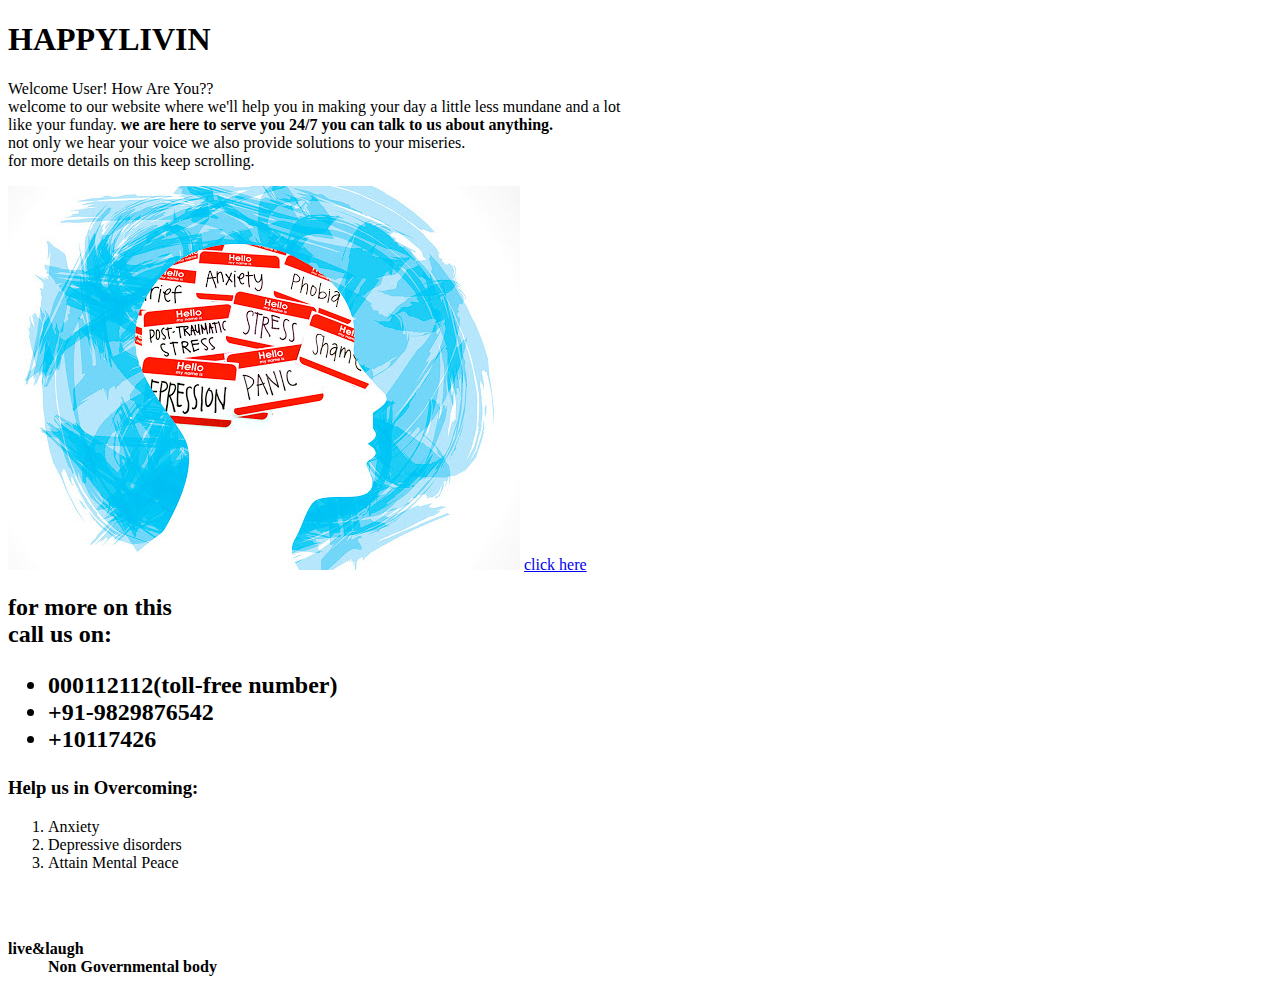
==== staticwebpage.html @ 5858cb5b "second link change" ====
<!DOCTYPE html>
<html>
<head>
<title> live&laugh </title>
<body>
<h1> HAPPYLIVIN </h1>
<p>
Welcome User! How Are You??<br>
welcome to our website where we'll help you in making your day a little less mundane and a lot 
<br> like your funday.<strong> we are here to serve you 24/7 you can talk to us about anything.</strong>
<br>not only we hear your voice we also provide solutions to your miseries.
<br>for more details on this keep scrolling.</p>
<img src="mh.jpg">
<a href="calllogs.html" target="_blank">click here</a>
<h2>for more on this 
    <br>call us on: <br>
    <ul>
        <li>000112112(toll-free number)</li>
        <li>+91-9829876542</li>
        <li>+10117426</li>
      </ul> 
    </h2>
    <h3>Help us in  Overcoming:</h3>
<ol>
    <li> Anxiety</li>
    <li>Depressive disorders</li>
    <li>Attain Mental Peace</li>
  </ol><br><br>
  <dl>
    <dt><strong>live&laugh</strong></dt>
    <dd><strong>Non Governmental body</strong></dd>
  </dl>
</body>
</head>
</html>
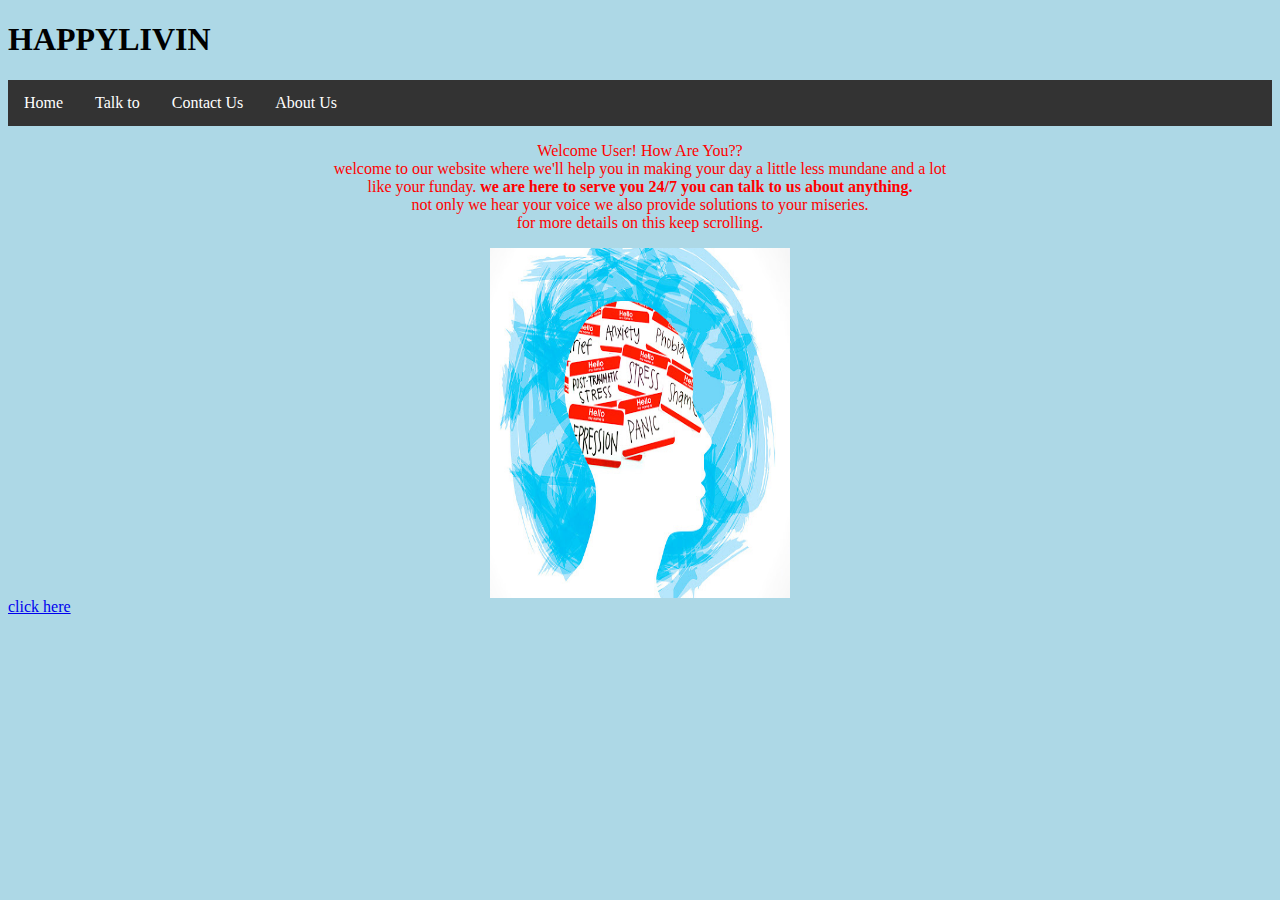
==== commit e7b3f164: "Add files via upload" ====
--- a/staticwebpage.html
+++ b/staticwebpage.html
@@ -1,37 +1,57 @@
 <!DOCTYPE html>
 <html>
-<head>
-<title> live&laugh </title>
+<head>  <title> live&laugh </title> 
+  <link rel="stylesheet" href="yelo1.css">
+  <style>
+    body {
+      background-color: lightblue;
+    }
+    ul {
+  list-style-type: none;
+  margin: 0;
+  padding: 0;
+  overflow: hidden;
+  background-color: #333;
+}
+
+li {
+  float: left;
+}
+
+li a {
+  display: block;
+  color: white;
+  text-align: center;
+  padding: 14px 16px;
+  text-decoration: none;
+}
+
+li a:hover {
+  background-color: #111;
+}
+</style>
+</head>
 <body>
-<h1> HAPPYLIVIN </h1>
-<p>
+  <h1> HAPPYLIVIN </h1>
+<ul>
+  <li><a class="active" href="#home">Home</a></li>
+  <li><a href="#">Talk to</a></li>
+  <li><a href="calllogs.html">Contact Us</a></li>
+  <li><a href="#about">About Us</a></li>
+</ul>
+      
+
+
+
+<p class="p1">
 Welcome User! How Are You??<br>
 welcome to our website where we'll help you in making your day a little less mundane and a lot 
 <br> like your funday.<strong> we are here to serve you 24/7 you can talk to us about anything.</strong>
 <br>not only we hear your voice we also provide solutions to your miseries.
 <br>for more details on this keep scrolling.</p>
-<img src="mh.jpg">
+<img src="mh.jpg"  style="width:300px;height:350px;" class="center">
 <a href="calllogs.html" target="_blank">click here</a>
-<h2>for more on this 
-    <br>call us on: <br>
-    <ul>
-        <li>000112112(toll-free number)</li>
-        <li>+91-9829876542</li>
-        <li>+10117426</li>
-      </ul> 
-    </h2>
-    <h3>Help us in  Overcoming:</h3>
-<ol>
-    <li> Anxiety</li>
-    <li>Depressive disorders</li>
-    <li>Attain Mental Peace</li>
-  </ol><br><br>
-  <dl>
-    <dt><strong>live&laugh</strong></dt>
-    <dd><strong>Non Governmental body</strong></dd>
-  </dl>
 </body>
-</head>
 </html>
 
 
--- a/yelo1.css
+++ b/yelo1.css
@@ -0,0 +1,11 @@
+.p1 {
+  color: red;
+  text-align: center;
+} 
+
+.center{
+    display: block;
+    margin-left: auto;
+    margin-right: auto;
+    width: 50%;
+  }
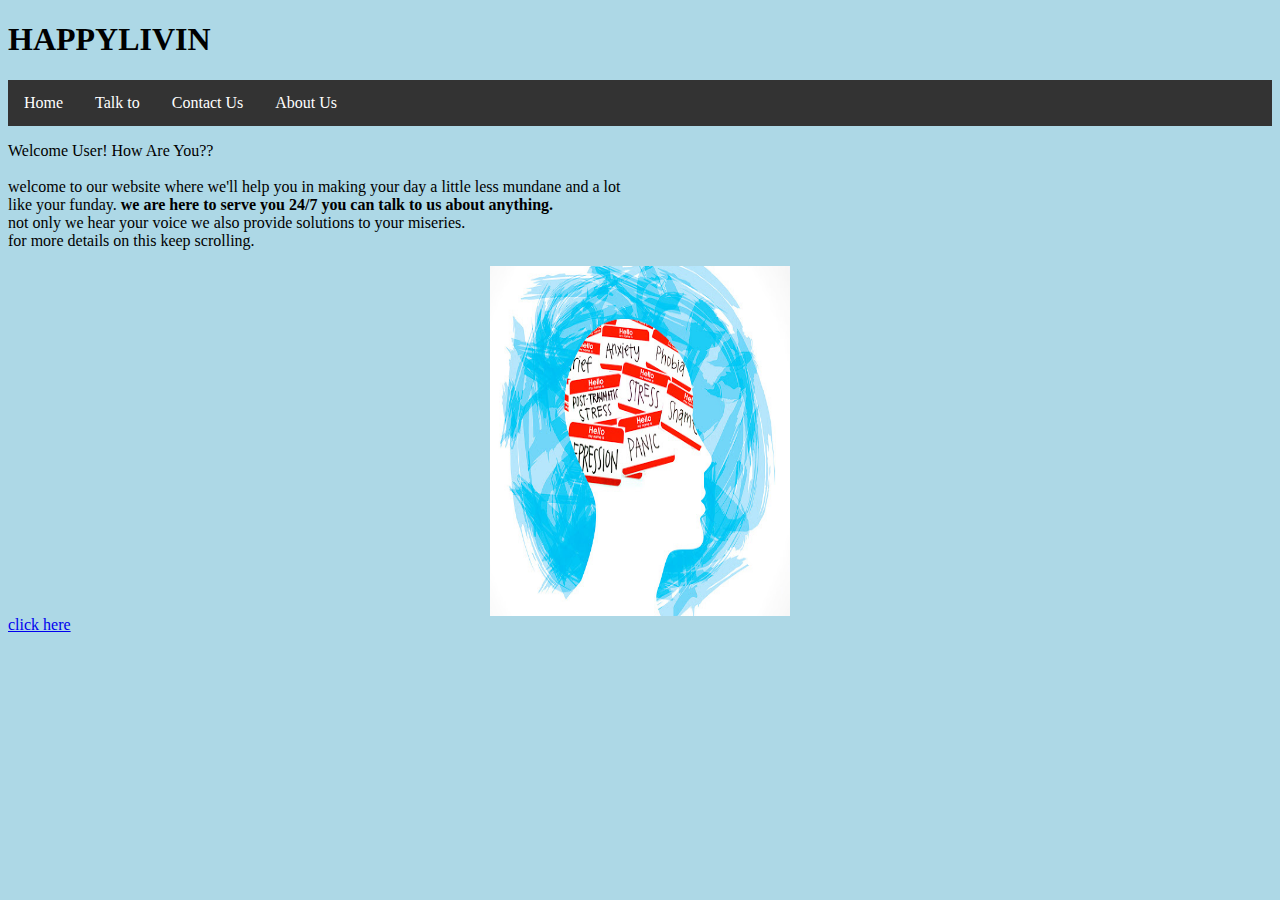
==== commit 9b6df8de: "Update staticwebpage.html" ====
--- a/staticwebpage.html
+++ b/staticwebpage.html
@@ -32,7 +32,10 @@
 </style>
 </head>
 <body>
-  <h1> HAPPYLIVIN </h1>
+  <header>
+    <h1> HAPPYLIVIN </h1>
+  </header>
+  
 <ul>
   <li><a class="active" href="#home">Home</a></li>
   <li><a href="#">Talk to</a></li>
@@ -44,7 +47,7 @@
 
 
 <p class="p1">
-Welcome User! How Are You??<br>
+  <section> Welcome User! How Are You??</section><br>
 welcome to our website where we'll help you in making your day a little less mundane and a lot 
 <br> like your funday.<strong> we are here to serve you 24/7 you can talk to us about anything.</strong>
 <br>not only we hear your voice we also provide solutions to your miseries.
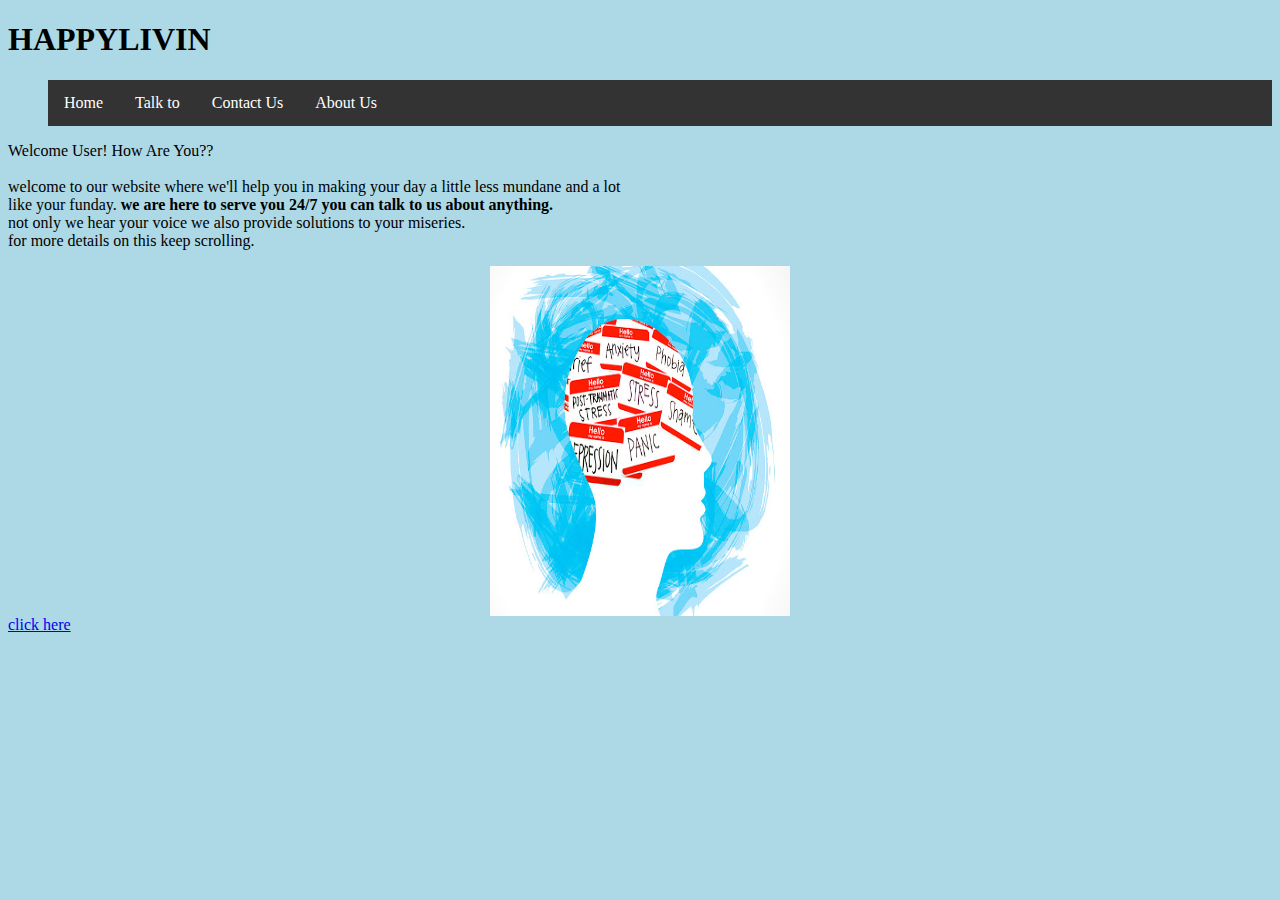
==== commit 7b25bef5: "Update staticwebpage.html" ====
--- a/staticwebpage.html
+++ b/staticwebpage.html
@@ -35,13 +35,14 @@
   <header>
     <h1> HAPPYLIVIN </h1>
   </header>
-  
+  <ol type= "1">
 <ul>
   <li><a class="active" href="#home">Home</a></li>
   <li><a href="#">Talk to</a></li>
   <li><a href="calllogs.html">Contact Us</a></li>
   <li><a href="#about">About Us</a></li>
 </ul>
+  </ol>
       
 
 
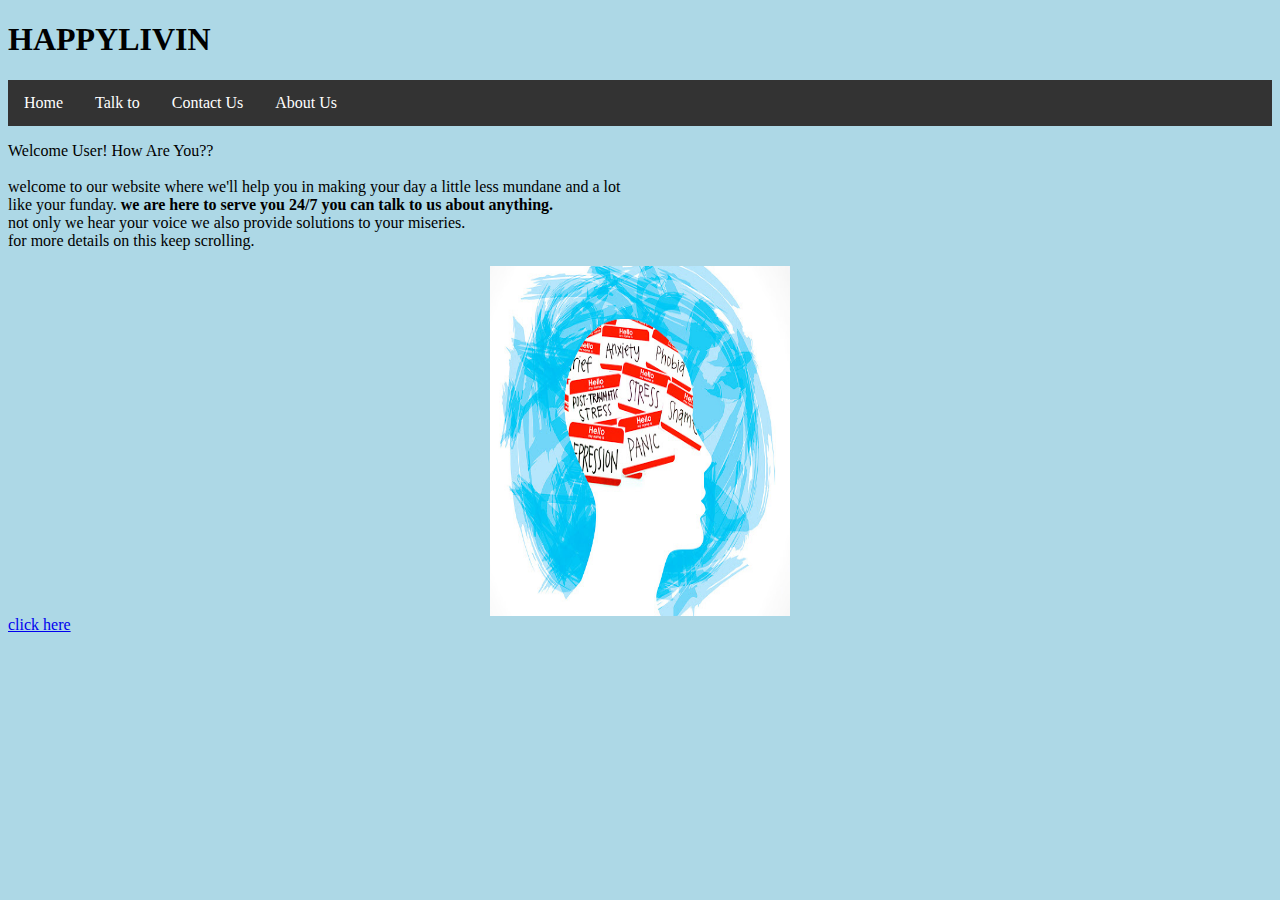
==== commit fce1d2cb: "Update staticwebpage.html" ====
--- a/staticwebpage.html
+++ b/staticwebpage.html
@@ -35,14 +35,14 @@
   <header>
     <h1> HAPPYLIVIN </h1>
   </header>
-  <ol type= "1">
+  
 <ul>
   <li><a class="active" href="#home">Home</a></li>
   <li><a href="#">Talk to</a></li>
   <li><a href="calllogs.html">Contact Us</a></li>
   <li><a href="#about">About Us</a></li>
 </ul>
-  </ol>
+  
       
 
 
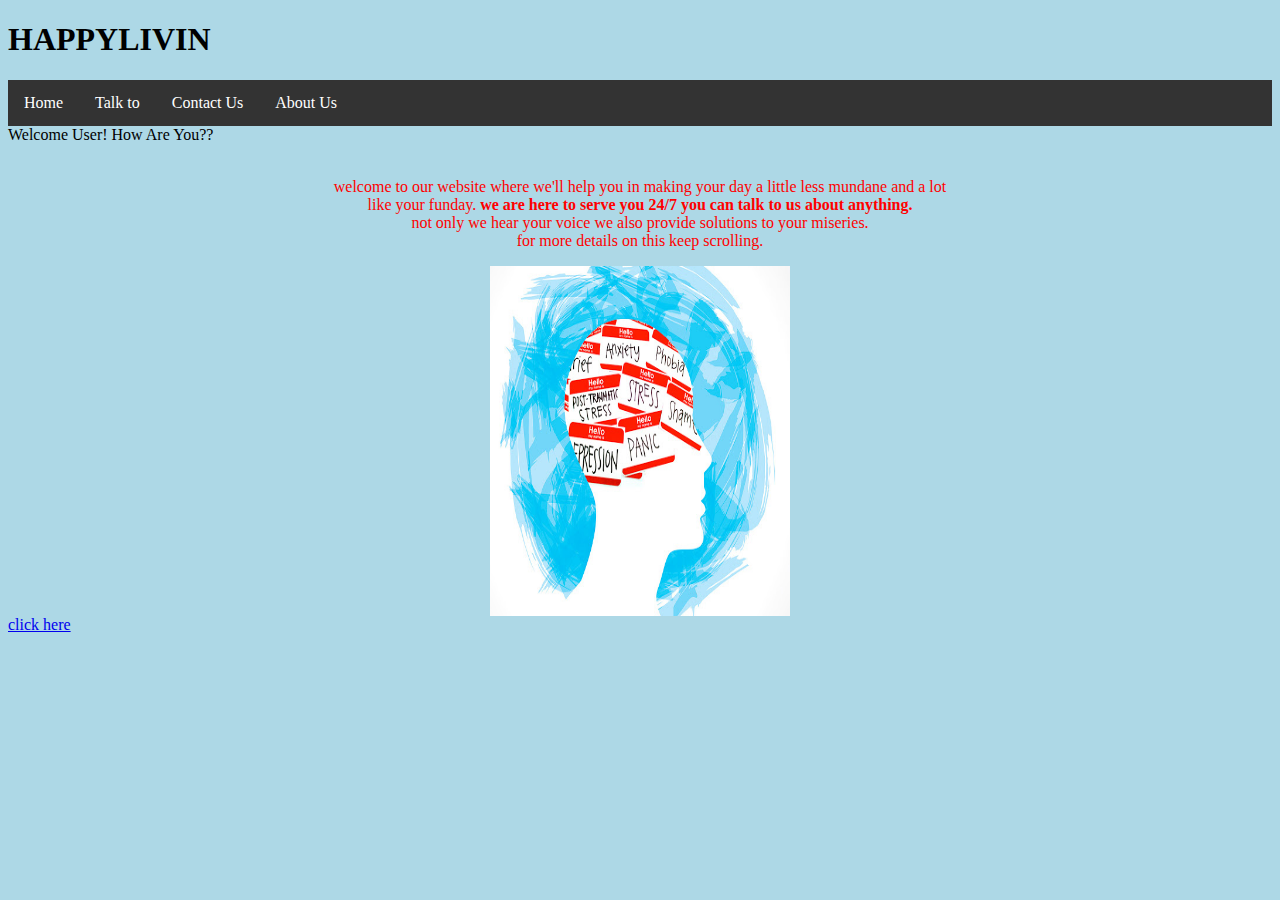
==== commit 8ea66005: "Update staticwebpage.html" ====
--- a/staticwebpage.html
+++ b/staticwebpage.html
@@ -1,6 +1,7 @@
 <!DOCTYPE html>
 <html>
-<head>  <title> live&laugh </title> 
+<head>  
+  <title> live&laugh </title> 
   <link rel="stylesheet" href="yelo1.css">
   <style>
     body {
@@ -47,8 +48,9 @@
 
 
 
+
+  <section> Welcome User! How Are You??</section><br>
 <p class="p1">
-  <section> Welcome User! How Are You??</section><br>
 welcome to our website where we'll help you in making your day a little less mundane and a lot 
 <br> like your funday.<strong> we are here to serve you 24/7 you can talk to us about anything.</strong>
 <br>not only we hear your voice we also provide solutions to your miseries.
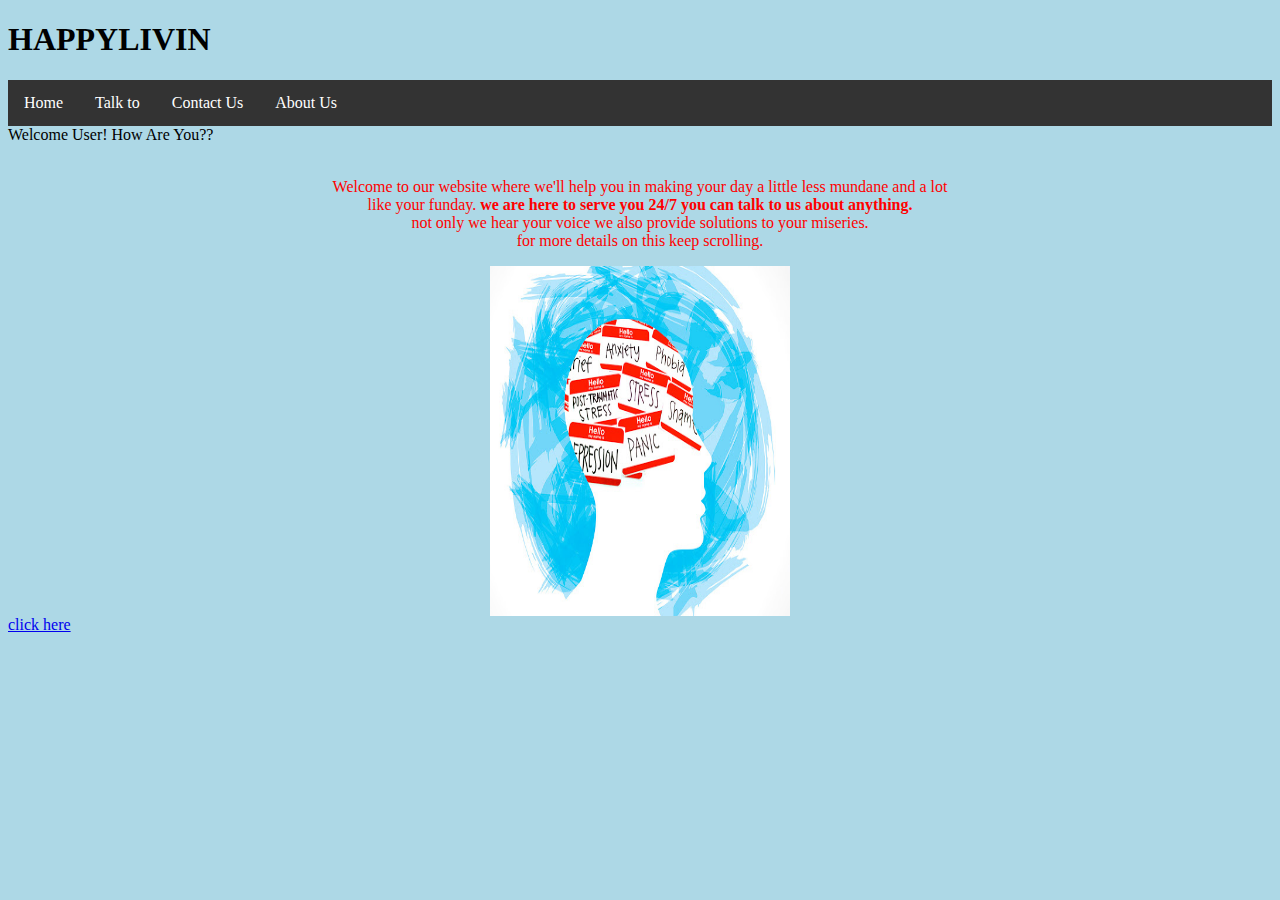
==== commit 49347ba2: "update staticwebpage.html" ====
--- a/staticwebpage.html
+++ b/staticwebpage.html
@@ -51,7 +51,7 @@
 
   <section> Welcome User! How Are You??</section><br>
 <p class="p1">
-welcome to our website where we'll help you in making your day a little less mundane and a lot 
+Welcome to our website where we'll help you in making your day a little less mundane and a lot 
 <br> like your funday.<strong> we are here to serve you 24/7 you can talk to us about anything.</strong>
 <br>not only we hear your voice we also provide solutions to your miseries.
 <br>for more details on this keep scrolling.</p>
